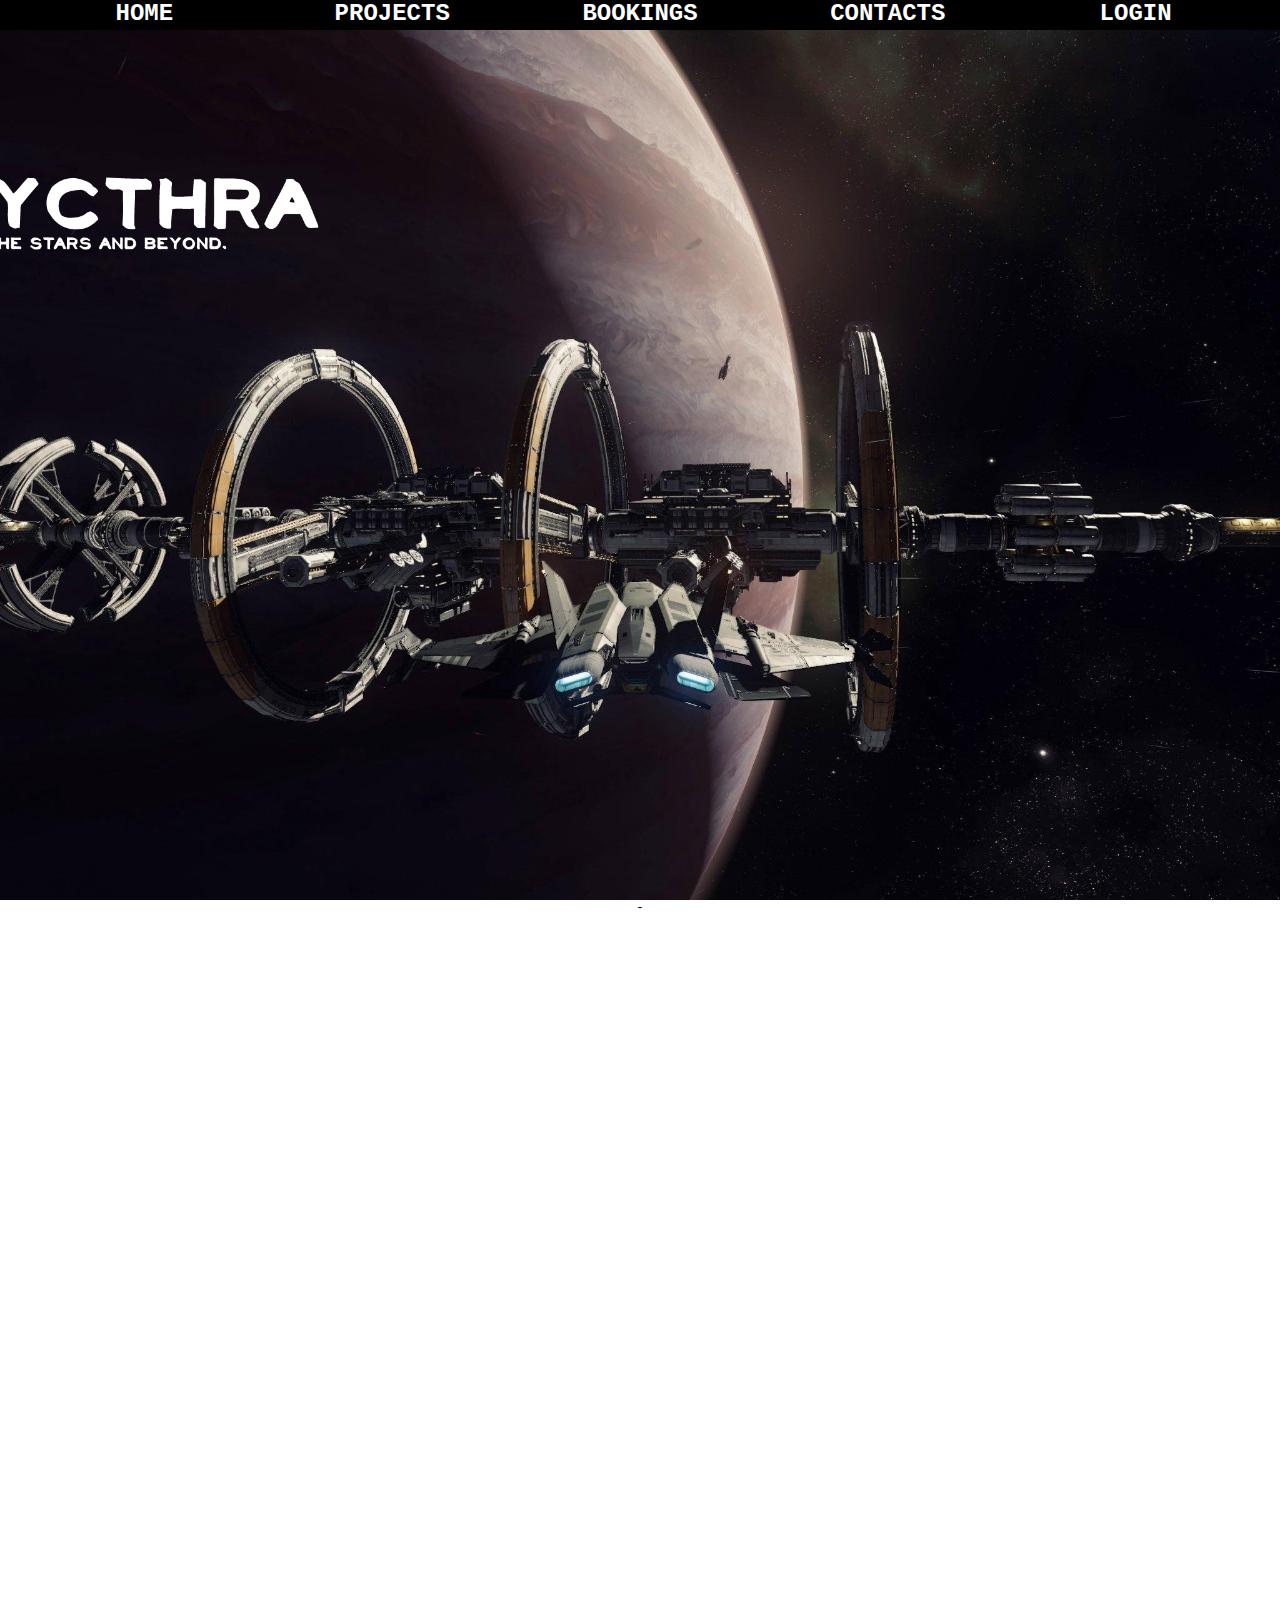
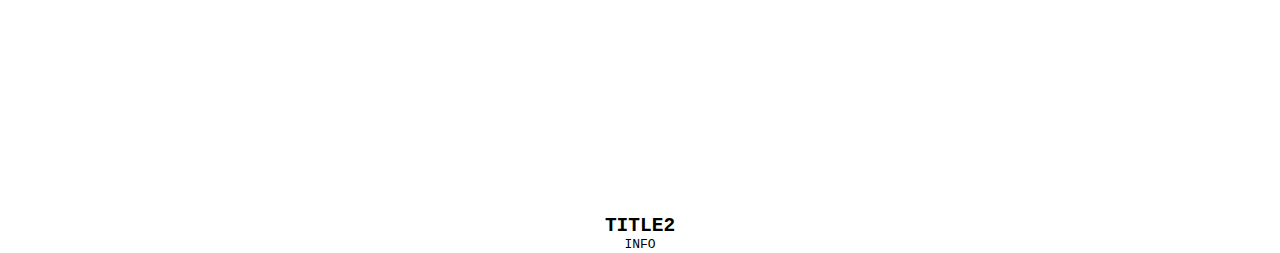
==== paralax/index.html @ acc48235 "Laddar upp Space Station Hotel" ====
<!DOCTYPE html>
<html lang="en">
<head>
    <link rel="stylesheet" href="https://cdnjs.cloudflare.com/ajax/libs/font-awesome/4.7.0/css/font-awesome.min.css">
    <link rel="shortcut icon" href="logo.png"image/x-icon">
    <meta charset="UTF-8">
    <meta http-equiv="X-UA-Compatible" content="IE=edge">
    <meta name="viewport" content="width=device-width, initial-scale=1.0">
    <title>Scythra</title>
   <link rel="stylesheet" href="styles/main.css">
</head>
<link rel="shortcut icon" href="logo.png"image/x-icon">

<body>
    <div class="main">
        <div class="navbar">
            <!--<button id="togglebutton"> 
                
                
                <i class="fa fa-bars" style="color: rgb(0, 0, 0); font-size: 40px;"></i>
            </button>
        -->
            <ul id="ulList"> 
            
                <li><a href="http://"> HOME</a></li>
                <li><a href="http://">PROJECTS</a></li>
                <li><a href="http://"> BOOKINGS</a></li>
                <li><a href="http://">CONTACTS</a></li>
                <li><a href="http://">LOGIN </a></li>
            </ul>
        </div>
    </div>


<div class="topImg">
<div class="pText">
</div>
</div>
<section class="section section-light">
<h2>  </h2>
<p> - </p>
</section>

<div class="midImg">
    <div class="pText">
      
    </div>
    </div>
    <section class="section section-light">
    <h2>TITLE2</h2>
    <p>INFO</p>
    </section>
</div>
<footer>
<script src="scripts/general.js"></script>


</footer>
</html>
---- paralax/styles/main.css ----
body ,html{
color:rgb(0, 0, 0);
margin: 0;
height: 100%;

}


.topImg{
background-image: url("../pictures/wp4101131.jpg");
min-height: 100%;
color: #000000;
background-color: #000000;

}

.midImg{
    background-image: url("../pictures/wp41011311.jpg");
    min-height: 100%;
    
}
    
.bottomImg{
 background-image: url("../pictures/Spacestation2.jpg  ");
 min-height: 100%;
background-repeat: repeat;

        
}
.topImg, .bottomImg, .midImg{
background-position: center;
background-size: cover;
position: relative;
background-attachment: fixed;
}



.section{
    text-decoration-color: rgb(155, 103, 8);
text-align: center;
padding: 20x 20px;

}
.section-light{
color:black;


}
.section-dark{
background-color: black;
color:rgb(0, 0, 0);
}

.pText{
text-align: center;

top:50%;
width: 100%;
background-color: black;
color:rgb(0, 0, 0);

}


*{

margin: 0;
padding: 0;
font-family: monospace;



}
    
.navbar ul{

list-style: none;

padding:0;
margin: 0;
height:30px;
text-align: center;


}
    
.navbar li{
    

display: inline-block;


    

}


.navbar a{


font-style:normal;
font-weight:900;
font-size:24px;
text-decoration:none;
color: rgb(255, 255, 255);
width: 240px;
display: block;

    
}

.navbar a:hover{
    color: rgb(155, 103, 8);
}
    
.navbar{
    background: #000000;
    height:auto;
    position:fixed;
    z-index: 1;
    width:100%;

}

#togglebutton{
display: none;



}

button#togglebutton{
    display: block;


    
}






@media (max-width: 952px){
label.logo{
font-size: 30px;
padding-left: 50px;

}
nav ul li a{
font-size: 16px;

}
    
}
@media (max-width: 858px){
.checkbtn{
display: block;

}
ul{
display: none;
width:100%;
height: 100vh;

}
nav ul li{
display: block;

    
}
ul.show{
        display: block; 
}

}
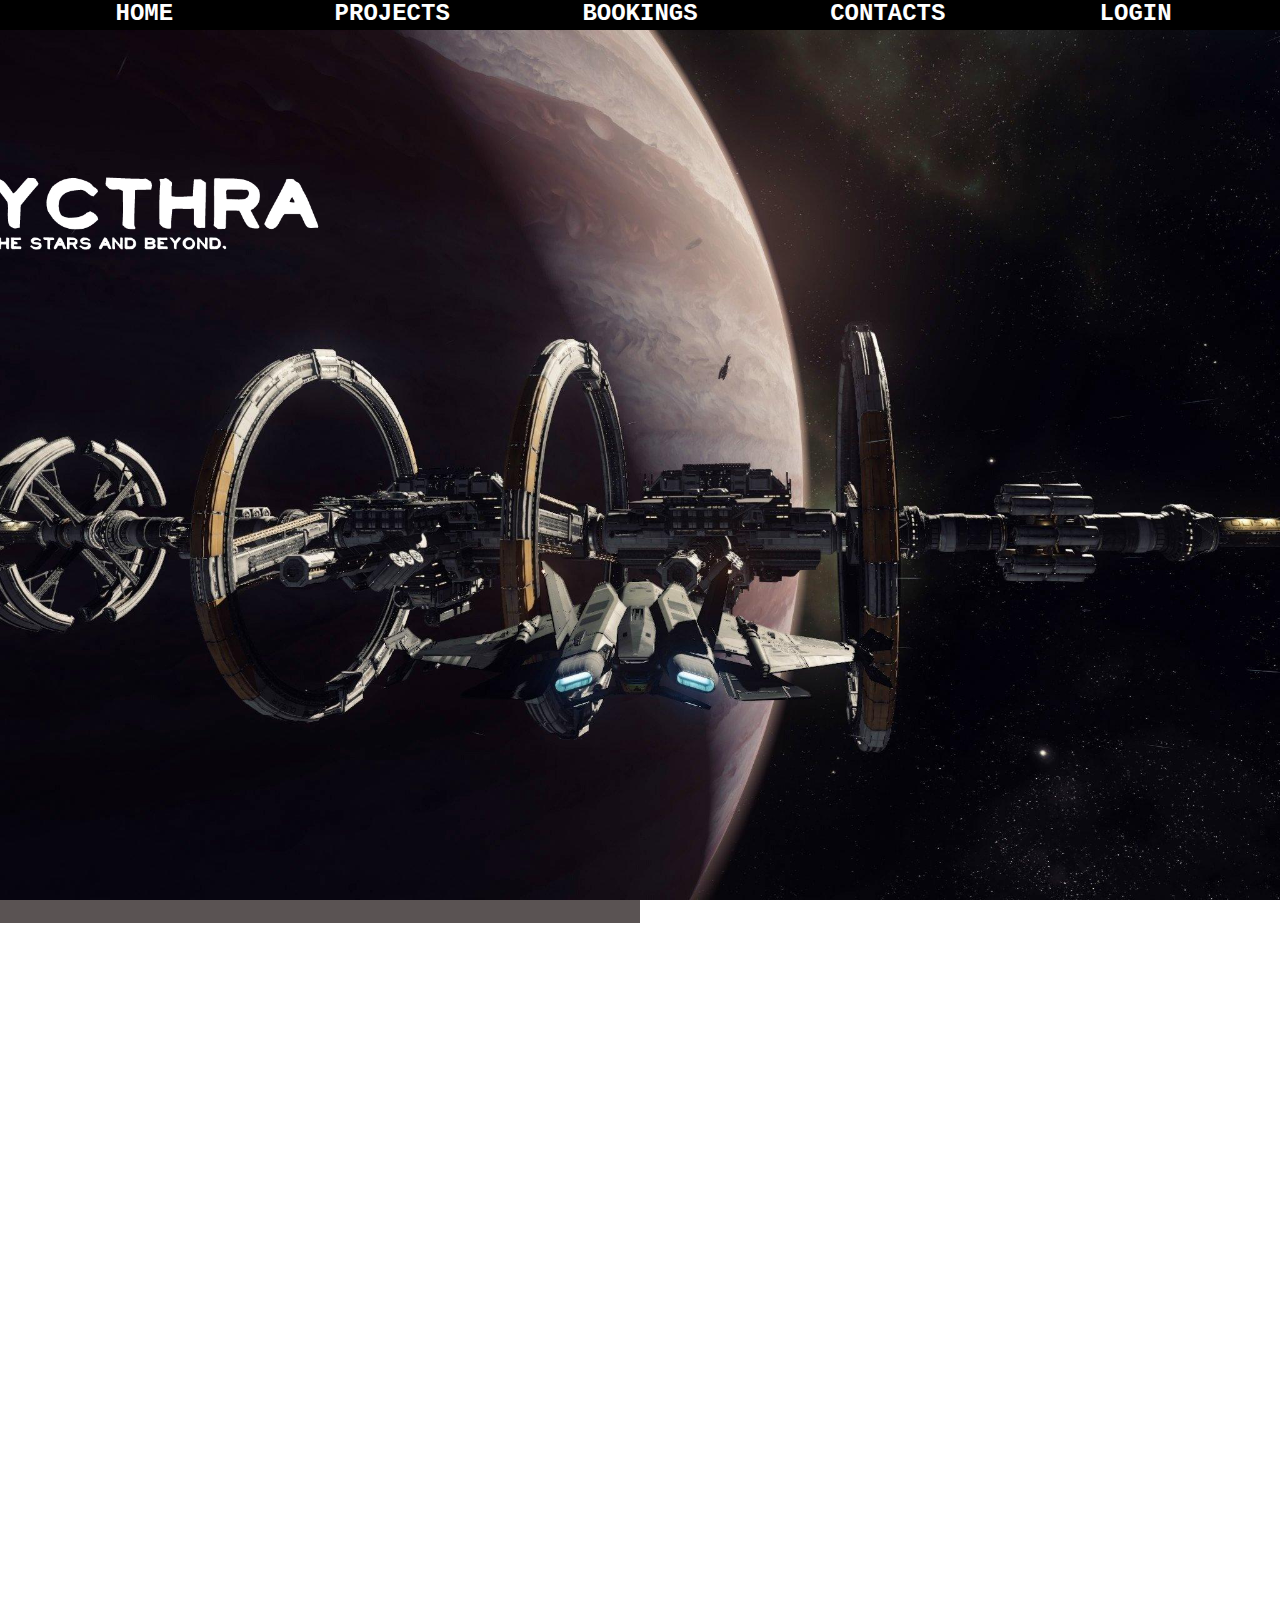
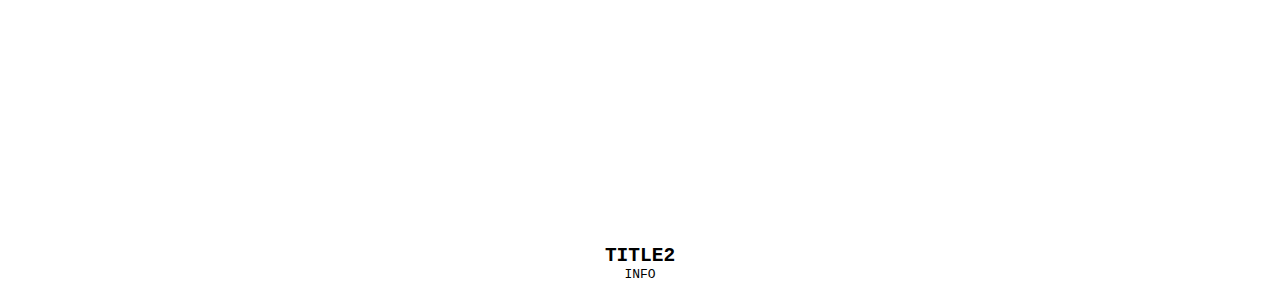
==== commit c449897b: "Last update for the day" ====
--- a/paralax/index.html
+++ b/paralax/index.html
@@ -30,17 +30,31 @@
             </ul>
         </div>
     </div>
+    
 
 
 <div class="topImg">
 <div class="pText">
 </div>
 </div>
-<section class="section section-light">
+
 <h2>  </h2>
-<p> - </p>
+
 </section>
+<body>
+    <div class="parent">
+        <div class="child">
 
+
+
+        </div>
+
+
+
+    </div>
+    
+</body>
+</html>
 <div class="midImg">
     <div class="pText">
       
@@ -56,4 +70,5 @@
 
 
 </footer>
-</html>+</html>
+
--- a/paralax/styles/main.css
+++ b/paralax/styles/main.css
@@ -14,19 +14,62 @@
 
 }
 
+
+div.parent{
+
+    background-color: transparent;
+    width: 100%;
+    height: 5%;
+    
+    }
+    
+    div.child{
+    background-color: rgb(90, 83, 83);
+    height: 50%;
+    width: 50%;
+    
+    animation: left-to-right 3s ease-in forwards infinite;
+    
+}
+    
+    
+    
+    
+@keyframes left-to-right{
+        0%{
+            transform: translateX(0);
+        
+    
+        
+        
+        
+    
+        
+        }
+        100%{
+            transform: translateX(100%);
+        
+    
+    
+        
+        }
+    
+}
+
+
+
+
 .midImg{
     background-image: url("../pictures/wp41011311.jpg");
     min-height: 100%;
     
 }
     
-.bottomImg{
- background-image: url("../pictures/Spacestation2.jpg  ");
- min-height: 100%;
-background-repeat: repeat;
-
-        
-}
+
+
+
+
+
 .topImg, .bottomImg, .midImg{
 background-position: center;
 background-size: cover;
@@ -174,4 +217,7 @@
         display: block; 
 }
 
-}+}
+
+
+
